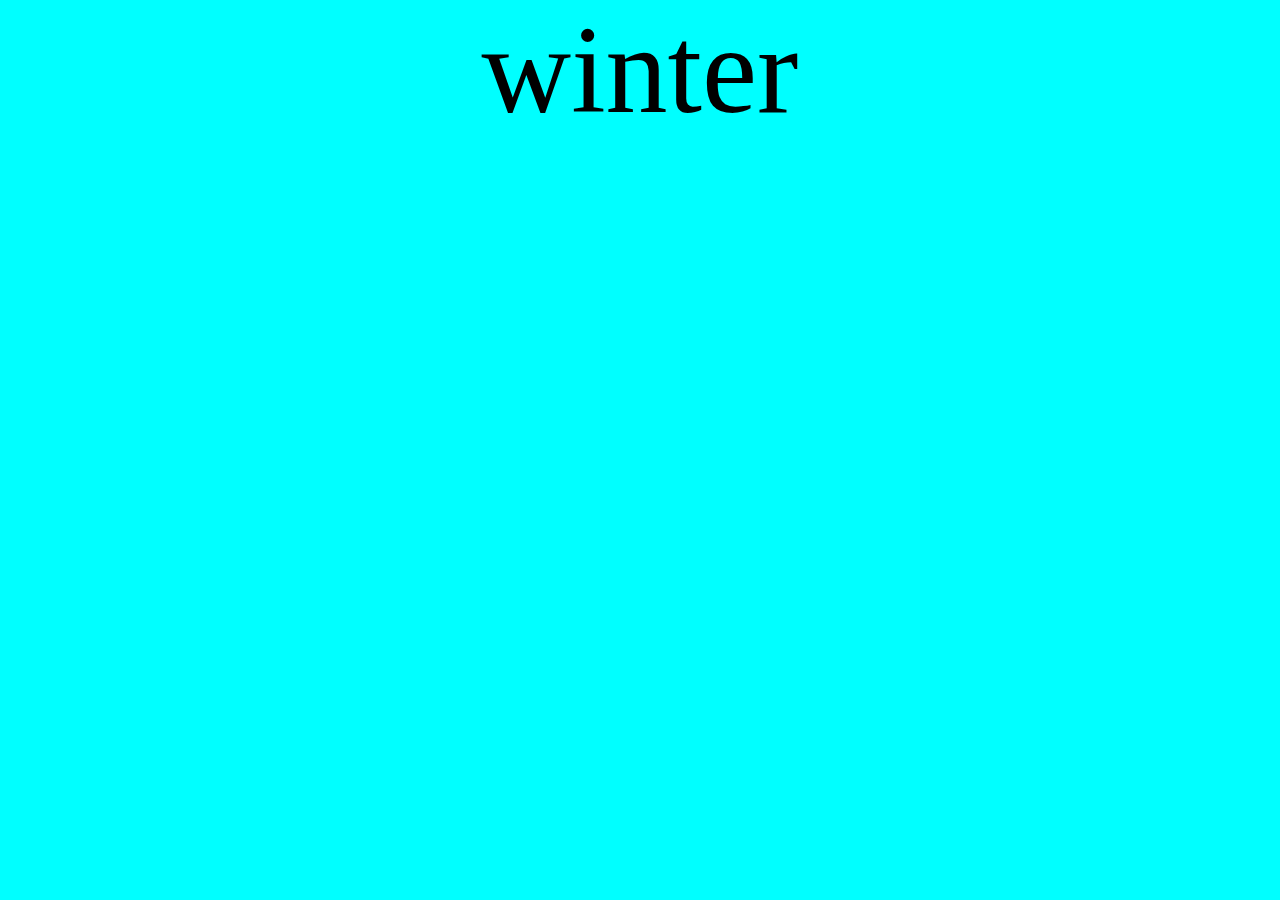
==== Project/index.html @ 23b71f2e "мій проект" ====
<!DOCTYPE html>
<html lang="en">
<head>
    <meta charset="UTF-8">
    <meta name="viewport" content="width=device-width, initial-scale=1.0">
    <script src="script.js"></script>
    <link rel="stylesheet" href="style.css">
    <title>Document</title>
</head>
<body>
    <div class="slider">
<div class="slide" id="WinterUzhnu">winter</div>
<div class="slide" id="AutumUzhnu">Autum</div>
<div class="slide" id="SummerUzhnu">Summer</div>
<div class="slide" id="SpringUzhnu">Spring</div>
    </div>
</body>
</html>
---- Project/style.css ----
*{
  margin: 0;
  padding: 0;  
}
#WinterUzhnu{
background: aqua;
font-size: 124px;
text-align: center;
}
#AutumUzhnu{
background:violet ;
font-size: 124px;
text-align: center;
}
#SummerUzhnu{
background:darkkhaki;
font-size: 124px;
text-align: center;
}
#SpringUzhnu{
background: hotpink;
font-size: 124px;
text-align: center;
}
.slider{
display: flex;
overflow-x: auto;
scroll-snap-type: x mandatory;
}
.slide{
min-width: 100vw;
height: 100vh;
scroll-snap-align: start;
}
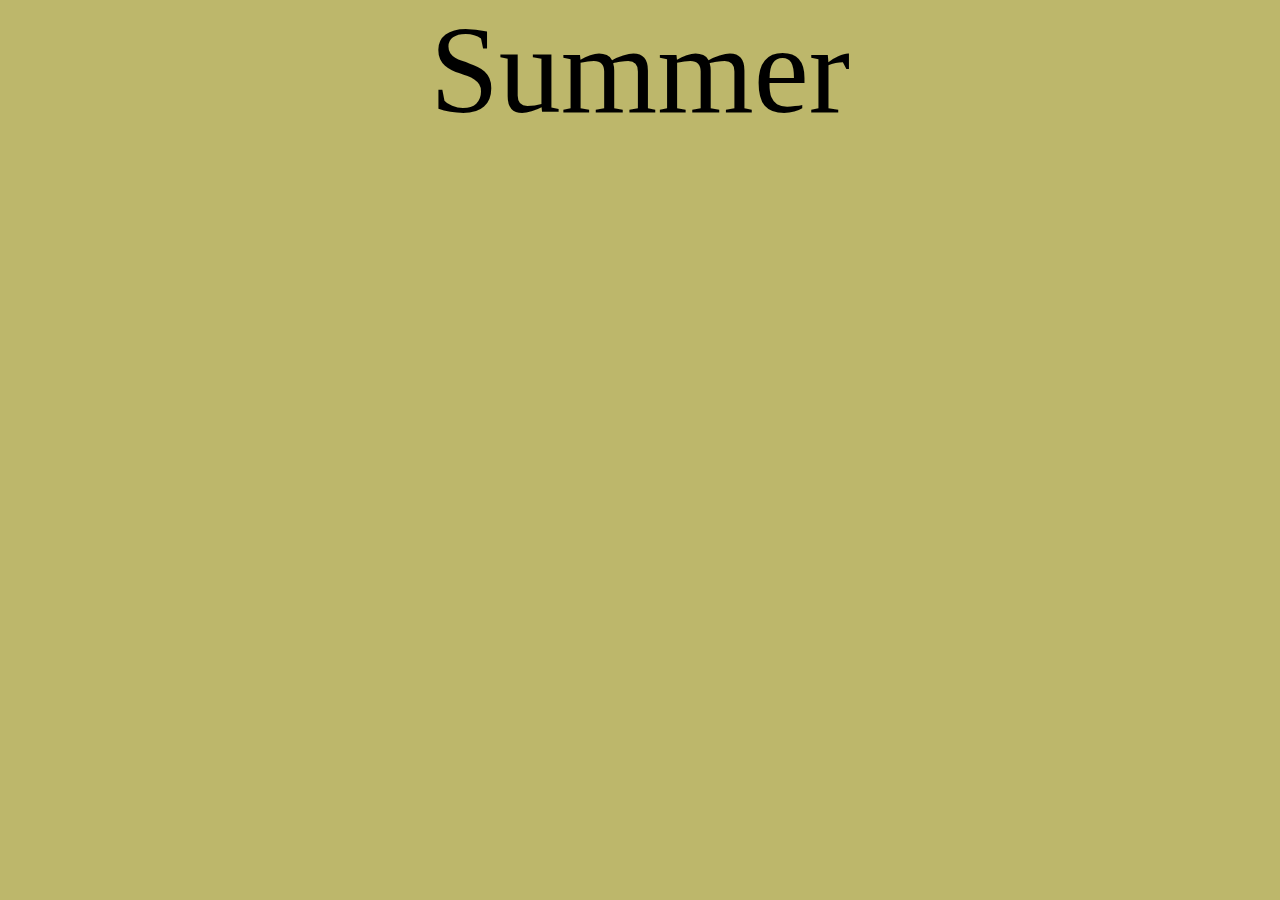
==== commit 33fe4ea0: "Дороблений проект" ====
--- a/Project/index.html
+++ b/Project/index.html
@@ -8,7 +8,12 @@
     <title>Document</title>
 </head>
 <body>
-    <div class="slider">
+    <!-- <div class="loadclick" >
+        <div  id="loadWinterId"></div>   
+    </div>
+     -->
+    
+    <div class="slider" id="sliderAnim" >
 <div class="slide" id="WinterUzhnu">winter</div>
 <div class="slide" id="AutumUzhnu">Autum</div>
 <div class="slide" id="SummerUzhnu">Summer</div>
--- a/Project/style.css
+++ b/Project/style.css
@@ -31,4 +31,43 @@
 min-width: 100vw;
 height: 100vh;
 scroll-snap-align: start;
-}+}
+
+
+/* .loadclick {
+  position: absolute;
+  top: 0;
+  left: 0;
+  width: 100%;
+  height: 100%;
+  z-index: 2; 
+  
+  display: flex;
+  justify-content: center;
+  align-items: flex-start;
+  pointer-events: none; 
+}
+
+
+
+#loadWinterId{
+  height: 100%;
+  width: 100%;
+  
+}
+
+.mom{
+background: rgb(3, 3, 3);
+
+animation : open 20s forwards;
+}
+@keyframes open{
+0%{
+  transform: translateY(920px)
+}
+
+
+100%{
+transform: translateY(-920px);
+}
+} */